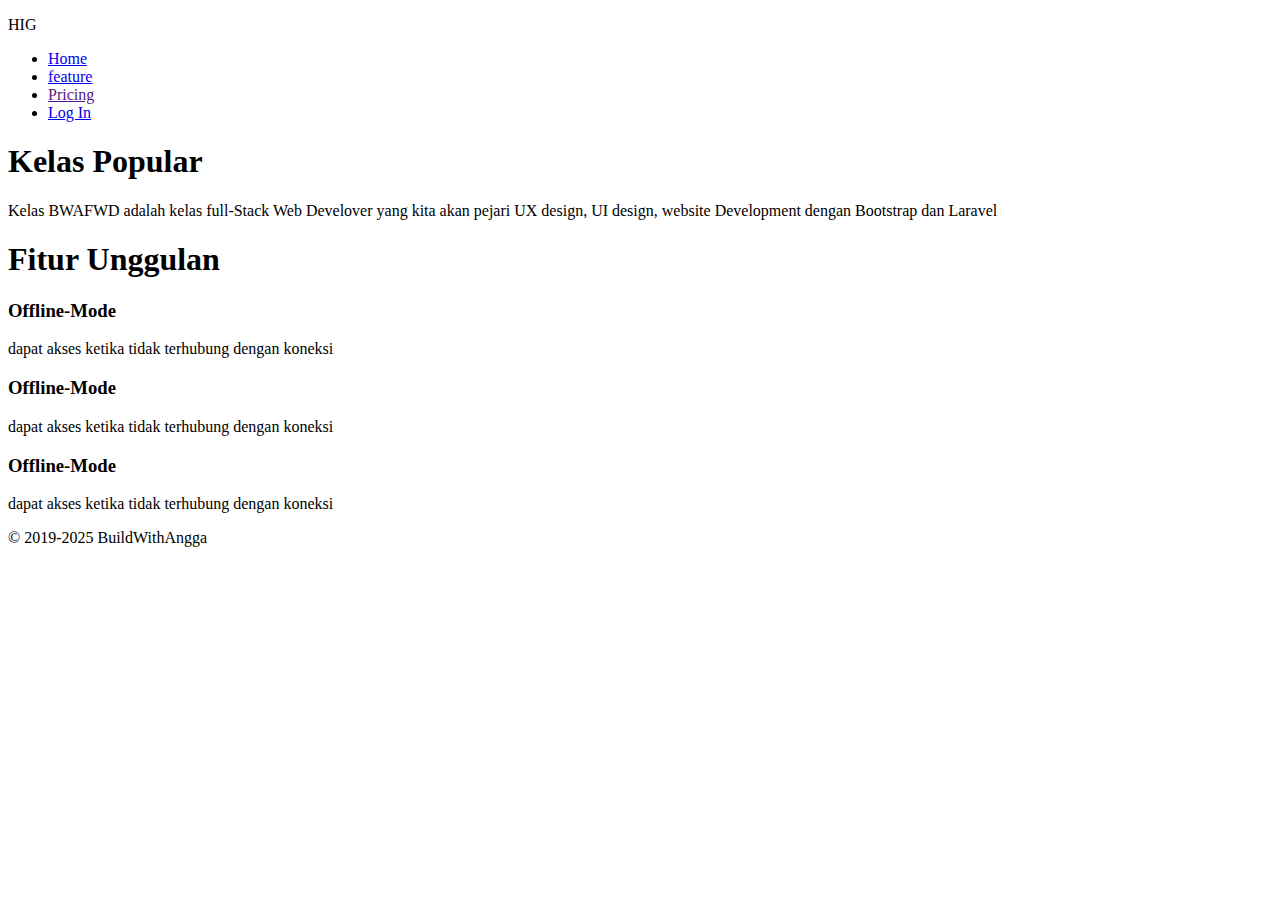
==== HTML/index.html @ 7cf08b59 "first commit" ====
<!DOCTYPE html>
<html lang="en">
<head>
    <meta charset="UTF-8">
    <meta name="viewport" content="width=device-width, initial-scale=1.0">
    <title>Hermes Medical</title>
</head>
<body>

    <nav>
        <p>
            HIG
        </p>
        <ul>
            <li>
                <a href="index.html">Home</a>
            </li>
            <li>
                <a href="features.html">feature</a> 
            </li>
            <li>
                <a href="">Pricing</a>
            </li>
            <li>
                <a href="login.html">Log In</a>
            </li>
        </ul>
    </nav>

    <section>
        <h1>Kelas Popular</h1>
        <p>
            Kelas BWAFWD adalah kelas full-Stack Web Develover yang kita akan pejari UX design, UI design, website Development dengan Bootstrap dan Laravel
        </p>
    </section>

    <section>
        <h1>Fitur Unggulan</h1>
        <div>
            <h3>
                Offline-Mode
            </h3>
            <p>
                dapat akses ketika tidak terhubung dengan koneksi
            </p>
        </div>
        <div>
            <h3>
                Offline-Mode
            </h3>
            <p>
                dapat akses ketika tidak terhubung dengan koneksi
            </p>
        </div>
       <div>
        <h3>
            Offline-Mode
        </h3>
        <p>
            dapat akses ketika tidak terhubung dengan koneksi
        </p>
       </div>
    </section>

    <footer>
         <p>
            © 2019-2025 BuildWithAngga
         </p>
    </footer>

</body>
</html>
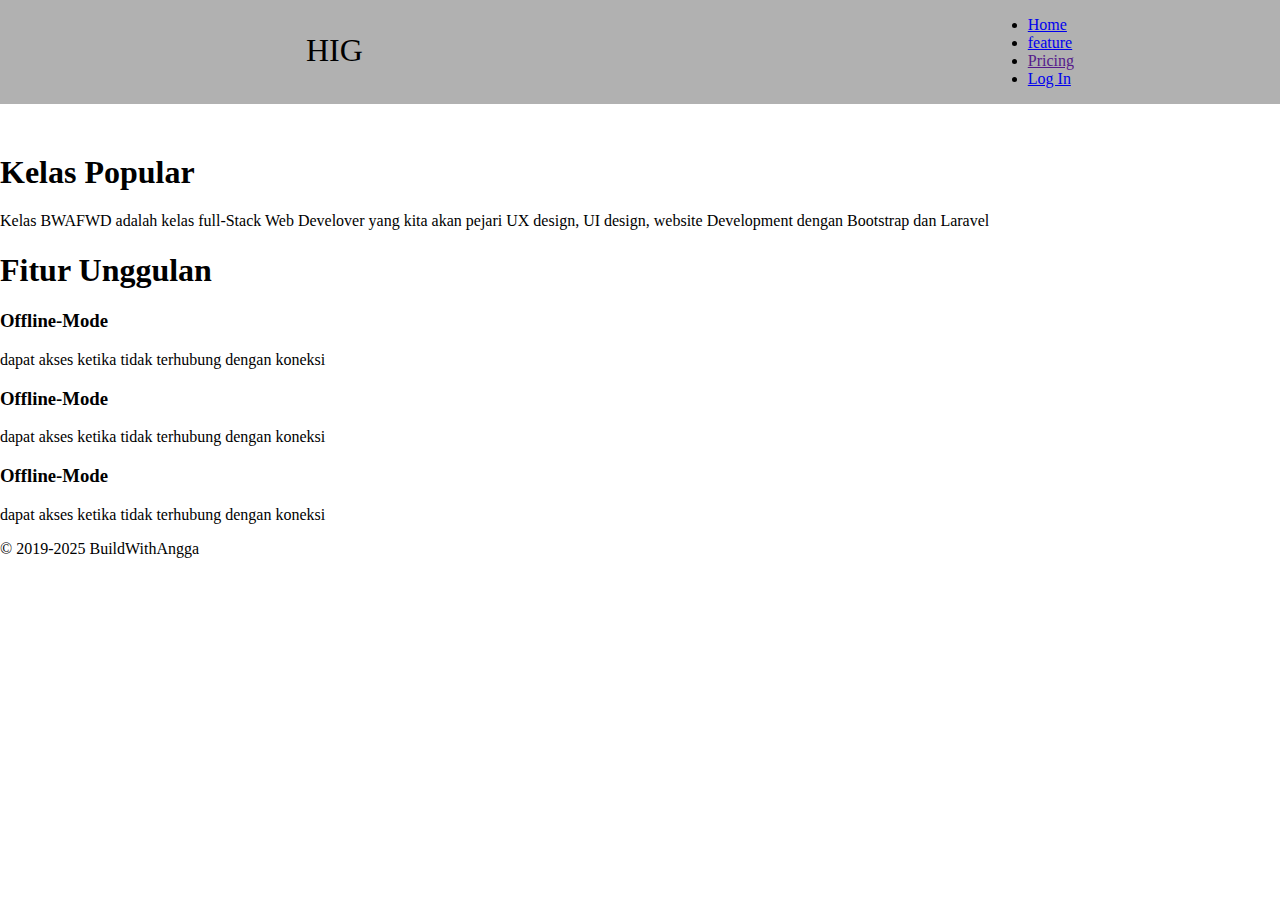
==== commit 954f971e: "kedua" ====
--- a/HTML/index.html
+++ b/HTML/index.html
@@ -4,27 +4,31 @@
     <meta charset="UTF-8">
     <meta name="viewport" content="width=device-width, initial-scale=1.0">
     <title>Hermes Medical</title>
+    <link rel="stylesheet" href="styles/main.css">
+
 </head>
 <body>
 
-    <nav>
-        <p>
-            HIG
-        </p>
-        <ul>
-            <li>
-                <a href="index.html">Home</a>
-            </li>
-            <li>
-                <a href="features.html">feature</a> 
-            </li>
-            <li>
-                <a href="">Pricing</a>
-            </li>
-            <li>
-                <a href="login.html">Log In</a>
-            </li>
-        </ul>
+    <nav class="header">  
+        <div class="container">
+            <p class="logo">
+                HIG
+            </p>
+            <ul class="navigation">
+                <li>
+                    <a href="index.html">Home</a>
+                </li>
+                <li>
+                    <a href="features.html">feature</a> 
+                </li>
+                <li>
+                    <a href="">Pricing</a>
+                </li>
+                <li>
+                    <a href="login.html">Log In</a>
+                </li>
+            </ul>
+        </div>
     </nav>
 
     <section>
--- a/HTML/styles/main.css
+++ b/HTML/styles/main.css
@@ -0,0 +1,26 @@
+body{
+    margin: 0;
+}
+
+.container{
+    width: 60%;
+    overflow: hidden;
+    margin: auto;
+}
+
+.header {
+    width: 100%;
+    overflow: hidden;
+    background: #b1b1b1;
+    padding-left: 50px;
+    margin-bottom: 50px;
+}
+
+.header .logo{
+    font-size: 32px;
+    float: left;
+}
+
+.header .navigation {
+    float: right;
+}